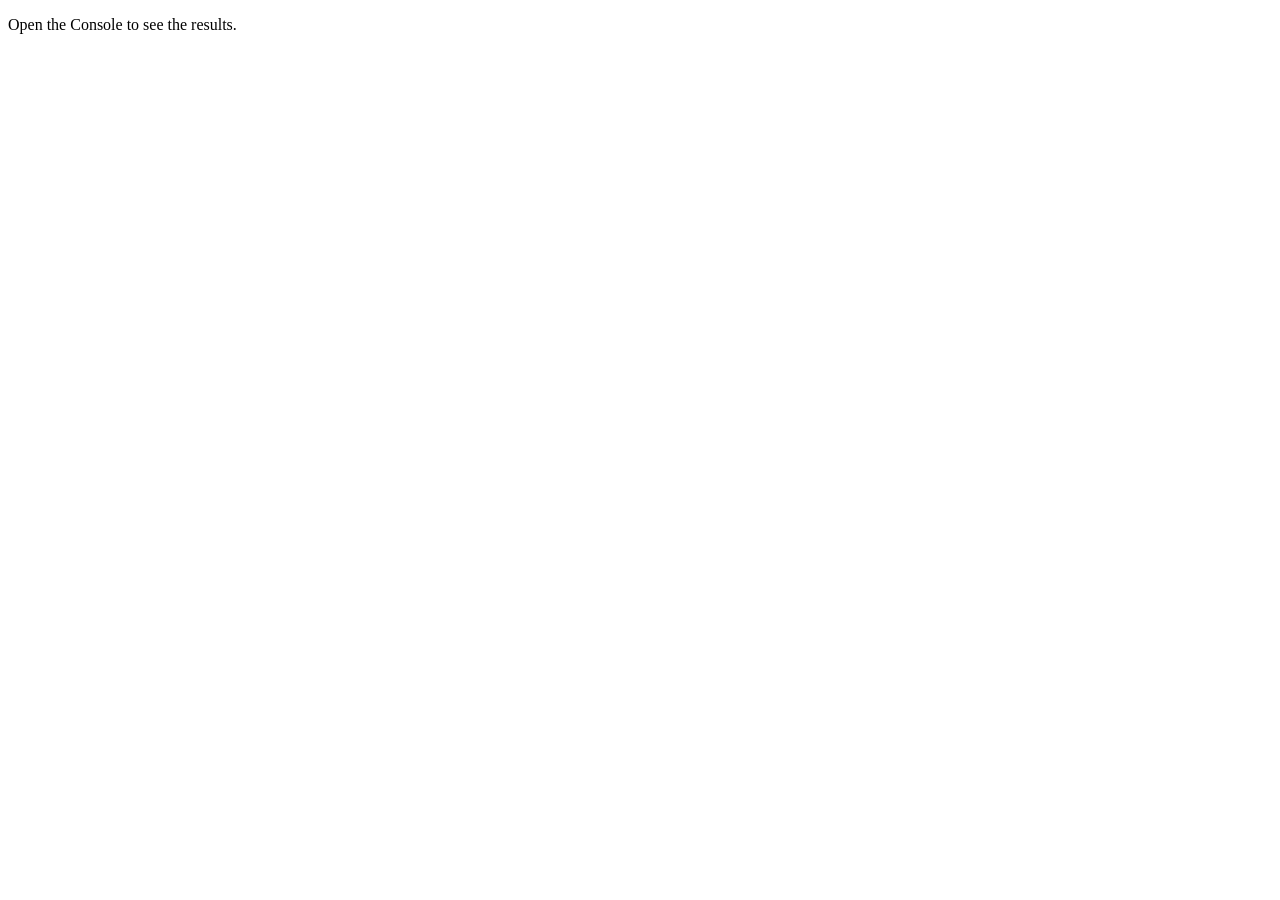
==== day 3/index.html @ 07714451 "Day 3 assignment" ====
<!DOCTYPE html>
<html lang="en">
<head>
    <meta charset="UTF-8">
    <meta name="viewport" content="width=device-width, initial-scale=1.0">
    <title>Notes Toolkit</title>
    <script src="script.js" defer></script>
   
</head>
 
<body>

    <p>Open the Console to see the results.</p>

</body>
</html>
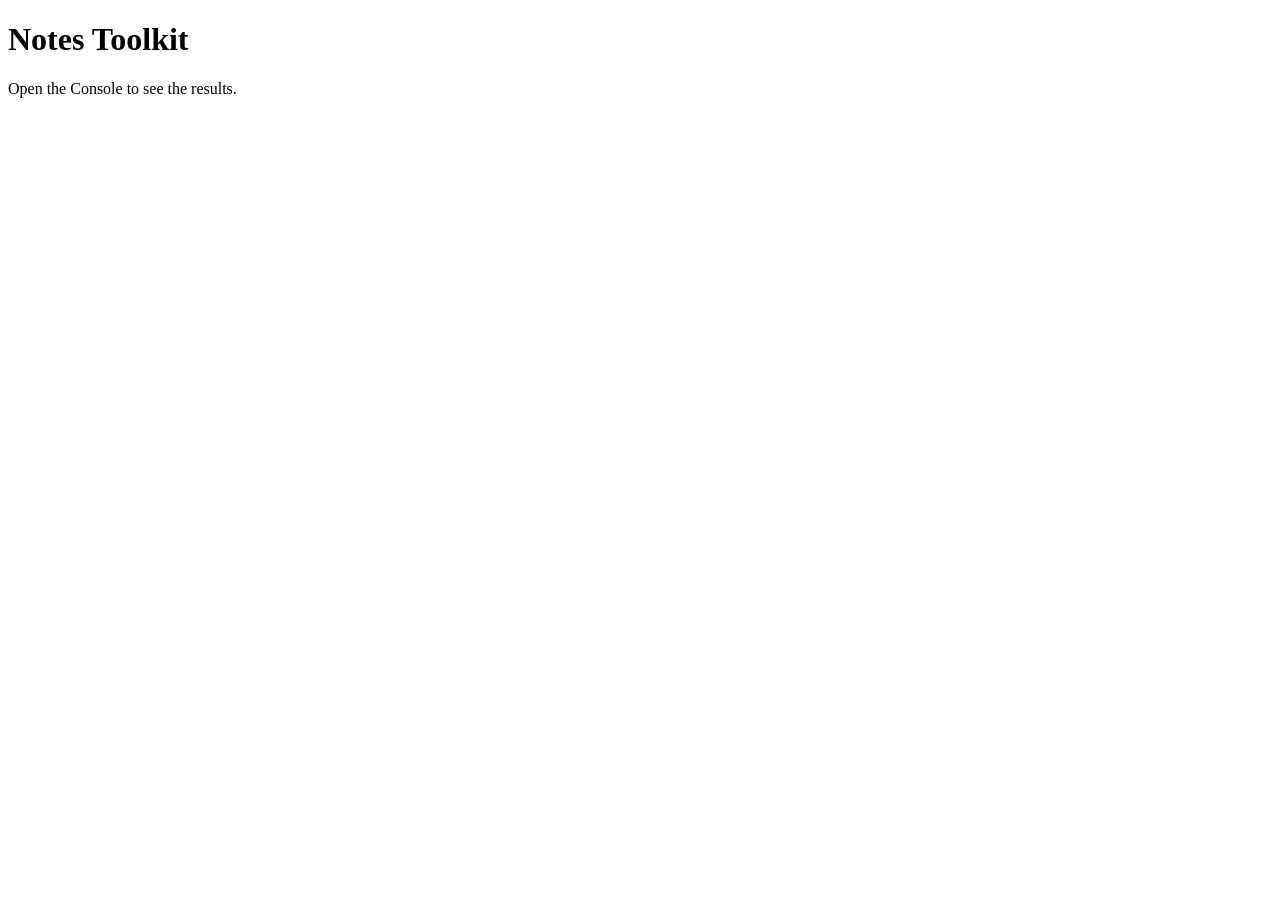
==== commit 065b6c19: "Day 3 assignment" ====
--- a/day 3/index.html
+++ b/day 3/index.html
@@ -1,16 +1,13 @@
 <!DOCTYPE html>
 <html lang="en">
-<head>
-    <meta charset="UTF-8">
-    <meta name="viewport" content="width=device-width, initial-scale=1.0">
+  <head>
+    <meta charset="UTF-8" />
+    <meta name="viewport" content="width=device-width, initial-scale=1.0" />
     <title>Notes Toolkit</title>
     <script src="script.js" defer></script>
-   
-</head>
- 
-<body>
-
+  </head>
+  <body>
+    <h1>Notes Toolkit</h1>
     <p>Open the Console to see the results.</p>
-
-</body>
+  </body>
 </html>
